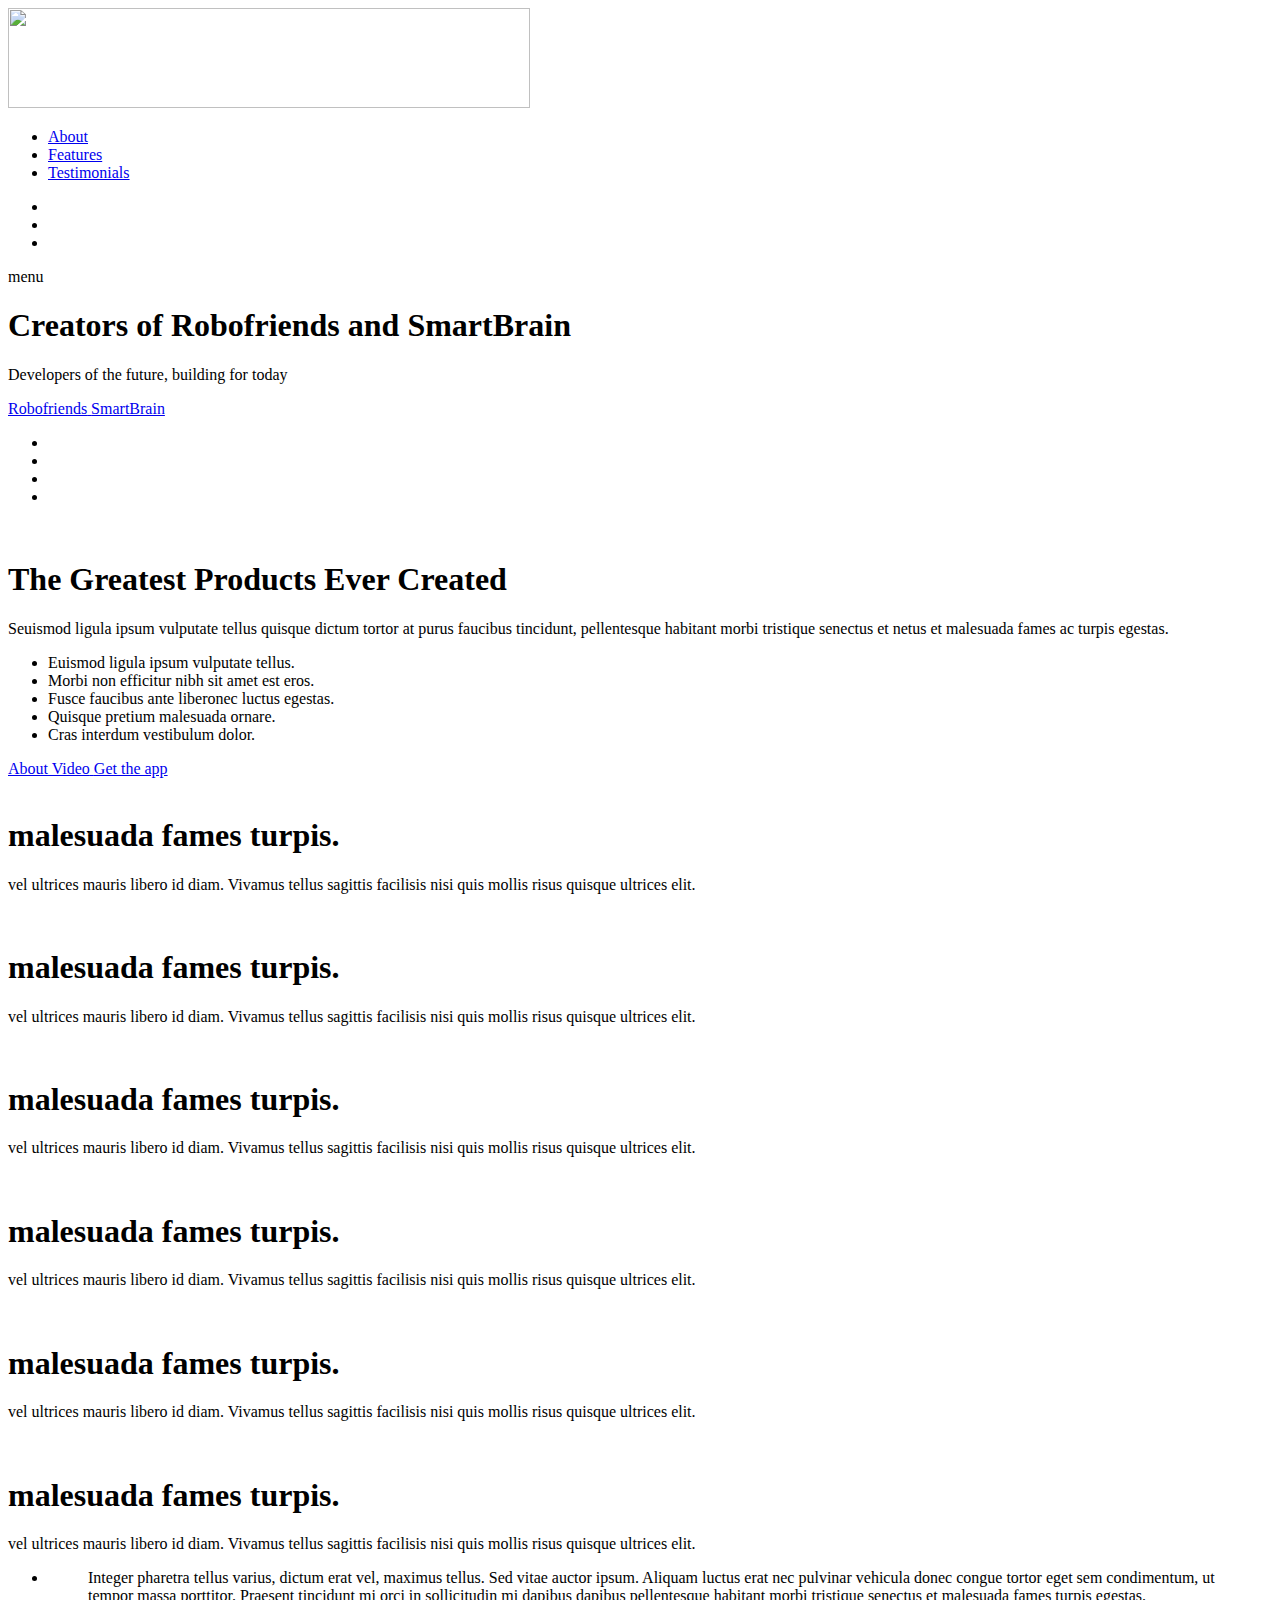
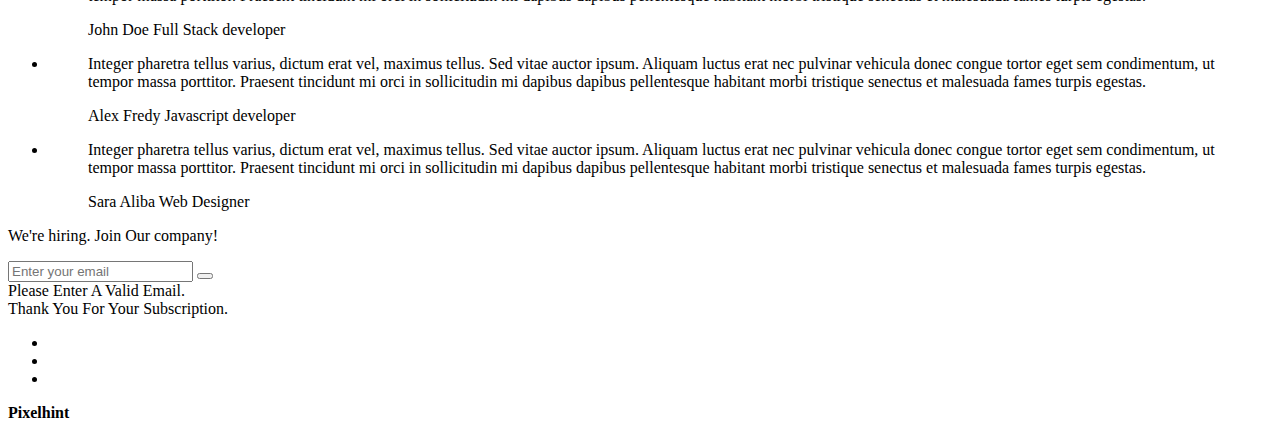
==== index.html @ fe420508 "logo" ====
<!DOCTYPE html>
<html lang="en-us">
  <head>
    <!--  App Title   -->
    <title>Keiko Corp</title>
    <!--  App Description  -->
    <meta charset="utf-8" />
    <meta
      name="viewport"
      content="width=device-width, initial-scale=1.0, minimum-scale=1.0"
    />

    <link rel="stylesheet" type="text/css" href="css/bootstrap.css" />
    <link rel="stylesheet" type="text/css" href="css/owl.transitions.css" />
    <link rel="stylesheet" type="text/css" href="css/owl.carousel.css" />
    <link rel="stylesheet" type="text/css" href="css/animate.css" />
    <link rel="stylesheet" type="text/css" href="css/main.css" />
  </head>
  <body>
    <!--  Header Section -->
    <header>
      <div class="container">
        <div class="logo pull-left animated wow fadeInLeft">
          <img
            class="logo-image"
            src="img/logo.png"
            alt=""
            title=""
            width="522px"
            height="100px"
          />
        </div>

        <nav class="pull-left">
          <ul class="list-unstyled">
            <li class="animated wow fadeInLeft" data-wow-delay="0s">
              <a href="#about">About</a>
            </li>
            <li class="animated wow fadeInLeft" data-wow-delay=".1s">
              <a href="#app_features">Features</a>
            </li>
            <li class="animated wow fadeInLeft" data-wow-delay=".2s">
              <a href="#testimonials">Testimonials</a>
            </li>
          </ul>
        </nav>

        <div class="social pull-right">
          <ul class="list-unstyled">
            <li class="animated wow fadeInRight" data-wow-delay=".2s">
              <a href="#"><img src="img/facebook.png" alt="" title="" /></a>
            </li>
            <li class="animated wow fadeInRight" data-wow-delay=".1s">
              <a href="#"><img src="img/twitter.png" alt="" title="" /></a>
            </li>
            <li class="animated wow fadeInRight" data-wow-delay="0s">
              <a href="#"><img src="img/google.png" alt="" title="" /></a>
            </li>
          </ul>
        </div>

        <span class="burger_icon">menu</span>
      </div>
    </header>
    <!--  End Header Section  -->

    <!--  Hero Section  -->
    <section class="hero" id="hero">
      <div class="container">
        <div class="caption">
          <h1 class="text-uppercase animated wow fadeInLeft">
            Creators of Robofriends and SmartBrain
          </h1>
          <p class="enhance text-lowercase animated wow fadeInLeft">
            Developers of the future, building for today
          </p>

          <a
            href="https://github.com/aneagoie/robofriends"
            class="app_store_btn text-uppercase animated wow fadeInLeft"
          >
            <i class="android_icon"></i>
            <span>Robofriends</span>
          </a>

          <a
            href="https://github.com/aneagoie/smart-brain"
            class="app_store_btn text-uppercase animated wow fadeInLeft"
          >
            <i class="iphone_icon"></i>
            <span>SmartBrain</span>
          </a>
        </div>
      </div>
    </section>
    <!--  End Hero Section  -->

    <!--  Featured On Section  -->
    <section class="featured_on">
      <div class="container">
        <ul class="list-unstyled text-center clearfix">
          <li class="col-xs-6 col-sm-6 col-md-3 animated wow fadeInDown">
            <img src="img/google_logo.png" alt="" title="" />
          </li>
          <li
            class="col-xs-6 col-sm-6 col-md-3 animated wow fadeInDown"
            data-wow-delay=".2s"
          >
            <img src="img/facebook_logo.png" alt="" title="" />
          </li>
          <li
            class="col-xs-6 col-sm-6 col-md-3 animated wow fadeInDown"
            data-wow-delay=".3s"
          >
            <img src="img/yahoo_logo.png" alt="" title="" />
          </li>
          <li
            class="col-xs-6 col-sm-6 col-md-3 animated wow fadeInDown"
            data-wow-delay=".4s"
          >
            <img src="img/paypal_logo.png" alt="" title="" />
          </li>
        </ul>
      </div>
    </section>
    <!--  End Featured On Section  -->

    <!--  About Section  -->
    <section class="about" id="about">
      <div class="container">
        <div class="row">
          <div class="col-md-6 text-center animated wow fadeInLeft">
            <div class="iphone">
              <img src="img/iphone.png" alt="" titl="" />
            </div>
          </div>
          <div class="col-md-6 animated wow fadeInRight">
            <div class="features_list">
              <h1 class="text-uppercase">The Greatest Products Ever Created</h1>
              <p>
                Seuismod ligula ipsum vulputate tellus quisque dictum tortor at
                purus faucibus tincidunt, pellentesque habitant morbi tristique
                senectus et netus et malesuada fames ac turpis egestas.
              </p>
              <ul class="list-unstyled">
                <li class="camera_icon">
                  <span>Euismod ligula ipsum vulputate tellus.</span>
                </li>
                <li class="video_icon">
                  <span>Morbi non efficitur nibh sit amet est eros.</span>
                </li>
                <li class="eye_icon">
                  <span>Fusce faucibus ante liberonec luctus egestas.</span>
                </li>
                <li class="pic_icon">
                  <span>Quisque pretium malesuada ornare.</span>
                </li>
                <li class="loc_icon">
                  <span>Cras interdum vestibulum dolor.</span>
                </li>
              </ul>

              <a
                href="#"
                class="app_store_btn text-uppercase"
                id="play_video"
                data-video="https://www.youtube.com/watch?v=sCX_YMPuJGA?autoplay=1&showinfo=0"
              >
                <i class="play_icon"></i>
                <span>About Video</span>
              </a>
              <a href="#hero" class="app_link">Get the app</a>
            </div>
          </div>
        </div>
      </div>

      <div class="about_video show_video">
        <a href="" class="close_video"></a>
      </div>
    </section>
    <!--  End About Section  -->

    <!--  App Features Section  -->
    <section class="app_features" id="app_features">
      <div class="container">
        <div class="row text-center">
          <div
            class="col-sm-4 col-md-4 details animated wow fadeInDown"
            data-wow-delay="0s"
          >
            <img src="img/f_icon1.png" alt="" title="" />
            <h1 class="text-uppercase">malesuada fames turpis.</h1>
            <p class="text-lowercase">
              vel ultrices mauris libero id diam. Vivamus tellus sagittis
              facilisis nisi quis mollis risus quisque ultrices elit.
            </p>
          </div>
          <div
            class="col-sm-4 col-md-4 details animated wow fadeInDown"
            data-wow-delay=".1s"
          >
            <img src="img/f_icon2.png" alt="" title="" />
            <h1 class="text-uppercase">malesuada fames turpis.</h1>
            <p class="text-lowercase">
              vel ultrices mauris libero id diam. Vivamus tellus sagittis
              facilisis nisi quis mollis risus quisque ultrices elit.
            </p>
          </div>
          <div
            class="col-sm-4 col-md-4 details animated wow fadeInDown"
            data-wow-delay=".2s"
          >
            <img src="img/f_icon3.png" alt="" title="" />
            <h1 class="text-uppercase">malesuada fames turpis.</h1>
            <p class="text-lowercase">
              vel ultrices mauris libero id diam. Vivamus tellus sagittis
              facilisis nisi quis mollis risus quisque ultrices elit.
            </p>
          </div>
        </div>
        <div class="row text-center">
          <div
            class="col-sm-4 col-md-4 details animated wow fadeInDown"
            data-wow-delay="0s"
          >
            <img src="img/f_icon4.png" alt="" title="" />
            <h1 class="text-uppercase">malesuada fames turpis.</h1>
            <p class="text-lowercase">
              vel ultrices mauris libero id diam. Vivamus tellus sagittis
              facilisis nisi quis mollis risus quisque ultrices elit.
            </p>
          </div>
          <div
            class="col-sm-4 col-md-4 details animated wow fadeInDown"
            data-wow-delay=".1s"
          >
            <img src="img/f_icon5.png" alt="" title="" />
            <h1 class="text-uppercase">malesuada fames turpis.</h1>
            <p class="text-lowercase">
              vel ultrices mauris libero id diam. Vivamus tellus sagittis
              facilisis nisi quis mollis risus quisque ultrices elit.
            </p>
          </div>
          <div
            class="col-sm-4 col-md-4 details animated wow fadeInDown"
            data-wow-delay=".2s"
          >
            <img src="img/f_icon6.png" alt="" title="" />
            <h1 class="text-uppercase">malesuada fames turpis.</h1>
            <p class="text-lowercase">
              vel ultrices mauris libero id diam. Vivamus tellus sagittis
              facilisis nisi quis mollis risus quisque ultrices elit.
            </p>
          </div>
        </div>
      </div>
    </section>
    <!--  And App Features Section  -->

    <!--  Testimonials Section  -->
    <section
      class="testimonials animated wow fadeIn"
      id="testimonials"
      data-wow-duration="2s"
    >
      <div class="container">
        <div class="testimonials_list">
          <ul class="list-unstyled text-center slides clearfix" id="tslider">
            <li>
              <blockquote>
                <p>
                  Integer pharetra tellus varius, dictum erat vel, maximus
                  tellus. Sed vitae auctor ipsum. Aliquam luctus erat nec
                  pulvinar vehicula donec congue tortor eget sem condimentum, ut
                  tempor massa porttitor. Praesent tincidunt mi orci in
                  sollicitudin mi dapibus dapibus pellentesque habitant morbi
                  tristique senectus et malesuada fames turpis egestas.
                </p>
                <span class="author text-uppercase">John Doe</span>
                <span class="job">Full Stack developer</span>
              </blockquote>
            </li>

            <li>
              <blockquote>
                <p>
                  Integer pharetra tellus varius, dictum erat vel, maximus
                  tellus. Sed vitae auctor ipsum. Aliquam luctus erat nec
                  pulvinar vehicula donec congue tortor eget sem condimentum, ut
                  tempor massa porttitor. Praesent tincidunt mi orci in
                  sollicitudin mi dapibus dapibus pellentesque habitant morbi
                  tristique senectus et malesuada fames turpis egestas.
                </p>
                <span class="author text-uppercase">Alex Fredy</span>
                <span class="job">Javascript developer</span>
              </blockquote>
            </li>

            <li>
              <blockquote>
                <p>
                  Integer pharetra tellus varius, dictum erat vel, maximus
                  tellus. Sed vitae auctor ipsum. Aliquam luctus erat nec
                  pulvinar vehicula donec congue tortor eget sem condimentum, ut
                  tempor massa porttitor. Praesent tincidunt mi orci in
                  sollicitudin mi dapibus dapibus pellentesque habitant morbi
                  tristique senectus et malesuada fames turpis egestas.
                </p>
                <span class="author text-uppercase">Sara Aliba</span>
                <span class="job">Web Designer</span>
              </blockquote>
            </li>
          </ul>
          <div id="slider_nav">
            <div id="prev_arrow"></div>
            <div id="next_arrow"></div>
          </div>
        </div>
      </div>
    </section>
    <!--  End Testimonials Section  -->

    <!--  Email Subscription Section  -->
    <section class="sub_box">
      <p class="cta_text animated wow fadeInDown">
        We're hiring. Join Our company!
      </p>
      <form
        action="#"
        metohd="post"
        class="animated wow fadeIn"
        data-wow-duration="2s"
        id="submit_form"
      >
        <input type="email" id="mc-email" placeholder="Enter your email" />
        <button type="submit" id="mc_submit">
          <i class="icon"></i>
        </button>
      </form>
      <div class="message" id="error_msg">Please Enter A Valid Email.</div>
      <div class="message" id="success_msg">
        Thank You For Your Subscription.
      </div>
    </section>
    <!--  End Email Subscription Section  -->

    <!--  Footer Section  -->
    <footer>
      <ul class="list-unstyled list-inline app_platform">
        <li class="animated wow fadeInDown" data-wow-delay="0s">
          <a href=""><img src="img/android_icon.png" alt="" title="" /></a>
        </li>
        <li class="animated wow fadeInDown" data-wow-delay=".1s">
          <a href=""><img src="img/ios_icon.png" alt="" title="" /></a>
        </li>
        <li class="animated wow fadeInDown" data-wow-delay=".2s">
          <a href=""><img src="img/windows_icon.png" alt="" title="" /></a>
        </li>
      </ul>
      <p class="copyright animated wow fadeIn" data-wow-duration="2s">
        <strong>Pixelhint</strong>
      </p>
    </footer>

    <!--  End Footer Section  -->

    <script type="text/javascript" src="js/jquery.js"></script>
    <script type="text/javascript" src="js/ajaxchimp.js"></script>

    <script type="text/javascript" src="js/owl.carousel.min.js"></script>
    <script type="text/javascript" src="js/wow.js"></script>
    <script type="text/javascript" src="js/parallax.js"></script>
    <script type="text/javascript" src="js/nicescroll.js"></script>
    <script type="text/javascript" src="js/main.js"></script>
    <script type="text/javascript" src="js/scrollTo.js"></script>

    <!-- Above the fold -->

    <!-- <script>
      const loadStylesheet = (src) => {
        if (document.createStyleSheet) {
          document.createStyleSheet(src);
        } else {
          const styleSheet = document.createElement("link");
          styleSheet.href = src;
          styleSheet.rel = "stylesheet";
          styleSheet.type = "text/css";
          document.getElementsByTagName("head")[0].appendChild(styleSheet);
        }
      };

      window.onload = function () {
        console.log("Window Loaded");

        loadStylesheet("css/bootstrap.css");
        loadStylesheet("css/owl.transitions.css");
        loadStylesheet("css/owl.carousel.css");
        loadStylesheet("css/animate.css");
        loadStylesheet("css/main.css");
      };
    </script> -->
  </body>
</html>
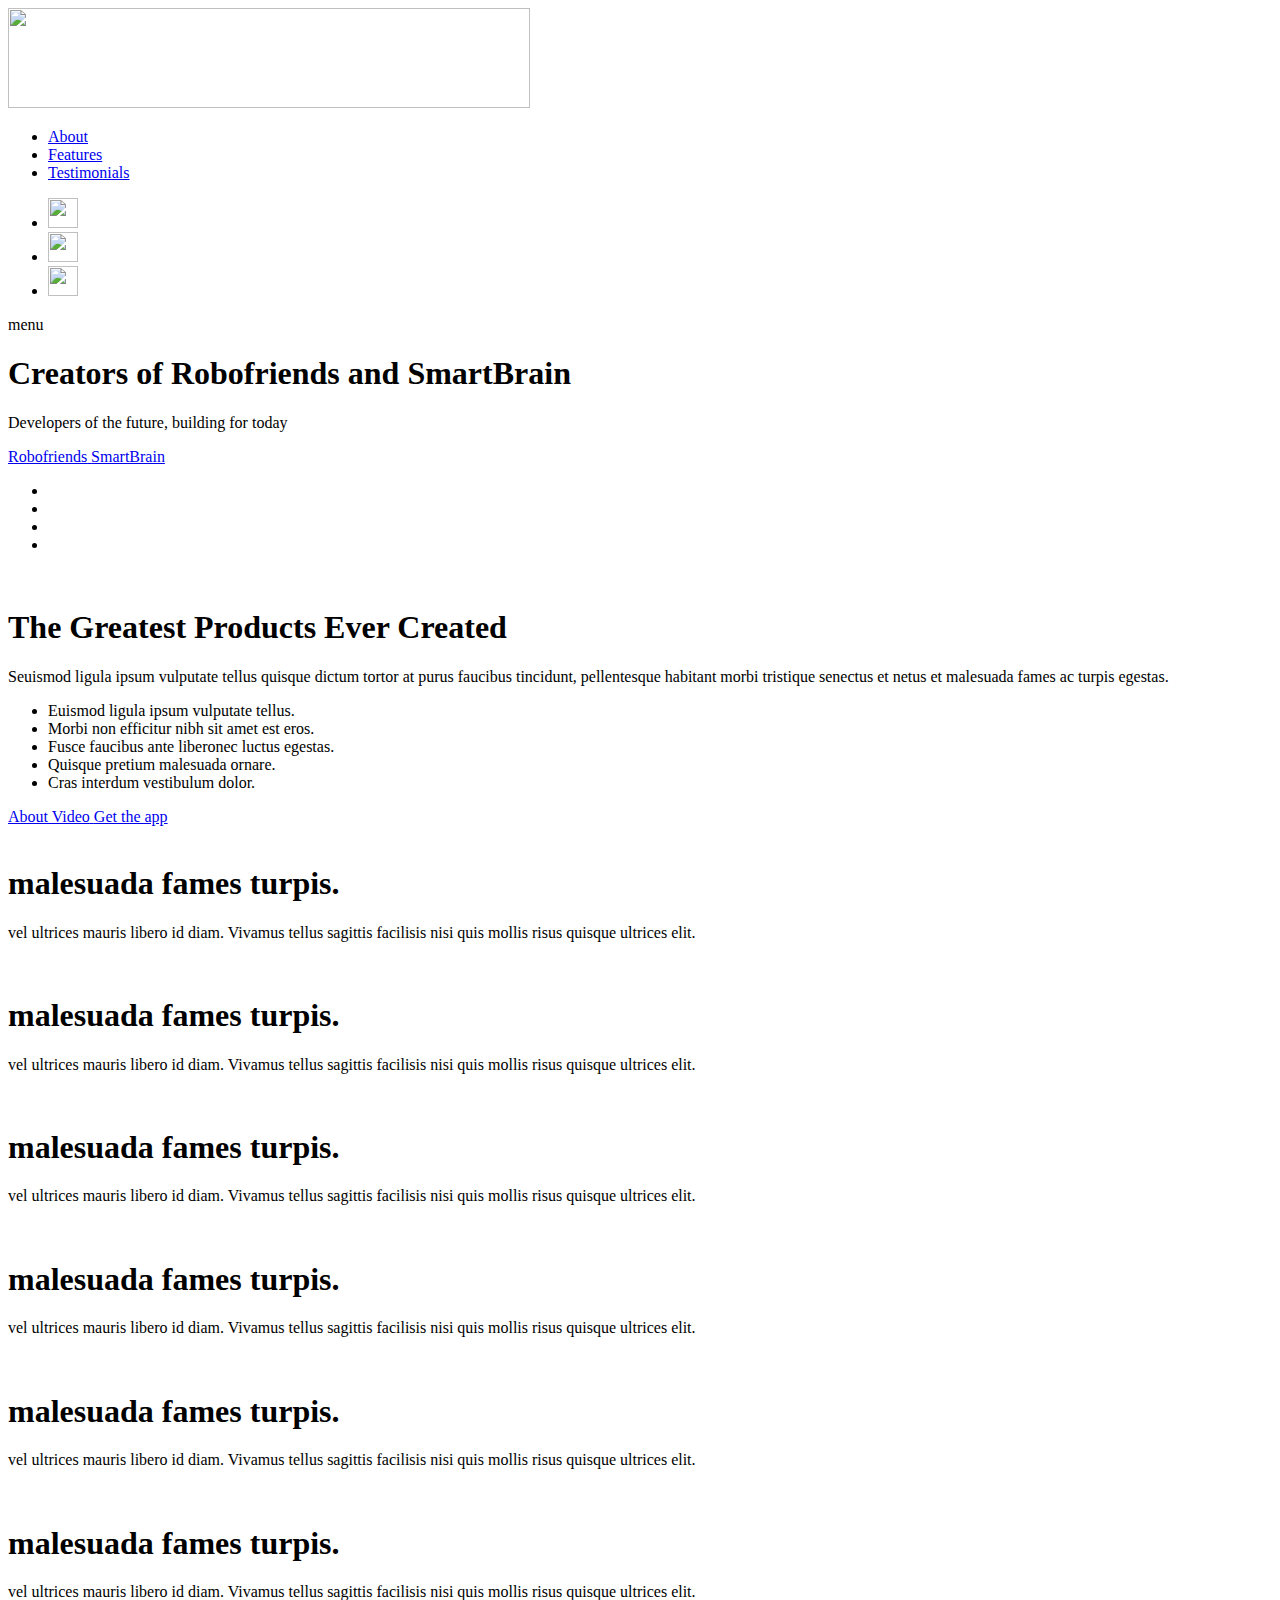
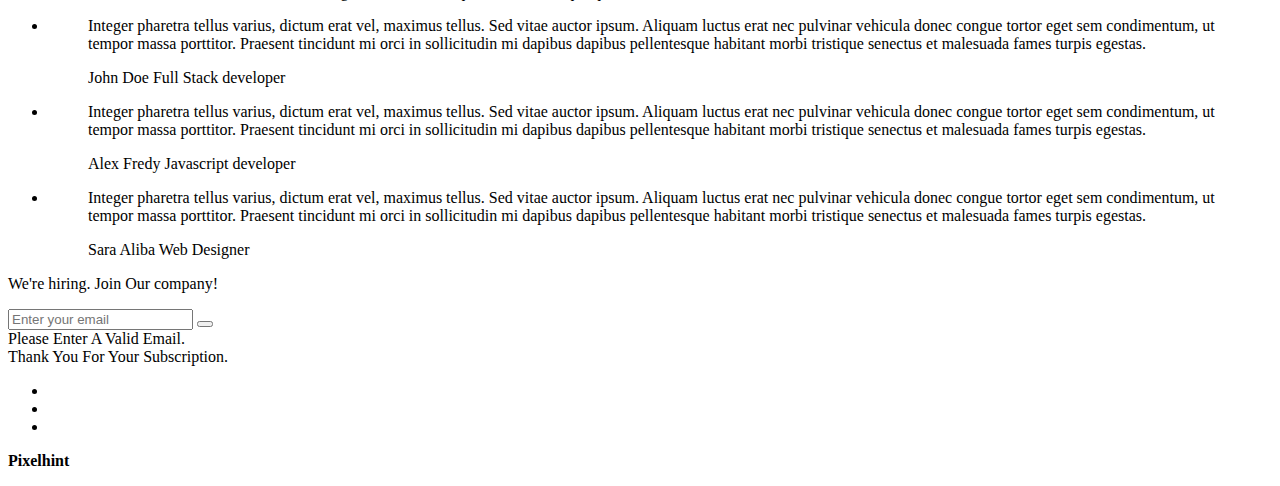
==== commit 47f5b7c6: "logos" ====
--- a/index.html
+++ b/index.html
@@ -48,13 +48,34 @@
         <div class="social pull-right">
           <ul class="list-unstyled">
             <li class="animated wow fadeInRight" data-wow-delay=".2s">
-              <a href="#"><img src="img/facebook.png" alt="" title="" /></a>
+              <a href="#"
+                ><img
+                  src="img/facebook.png"
+                  alt=""
+                  title=""
+                  width="30px"
+                  height="30px"
+              /></a>
             </li>
             <li class="animated wow fadeInRight" data-wow-delay=".1s">
-              <a href="#"><img src="img/twitter.png" alt="" title="" /></a>
+              <a href="#"
+                ><img
+                  src="img/twitter.png"
+                  alt=""
+                  title=""
+                  width="30px"
+                  height="30px"
+              /></a>
             </li>
             <li class="animated wow fadeInRight" data-wow-delay="0s">
-              <a href="#"><img src="img/google.png" alt="" title="" /></a>
+              <a href="#"
+                ><img
+                  src="img/google.png"
+                  alt=""
+                  title=""
+                  width="30px"
+                  height="30px"
+              /></a>
             </li>
           </ul>
         </div>
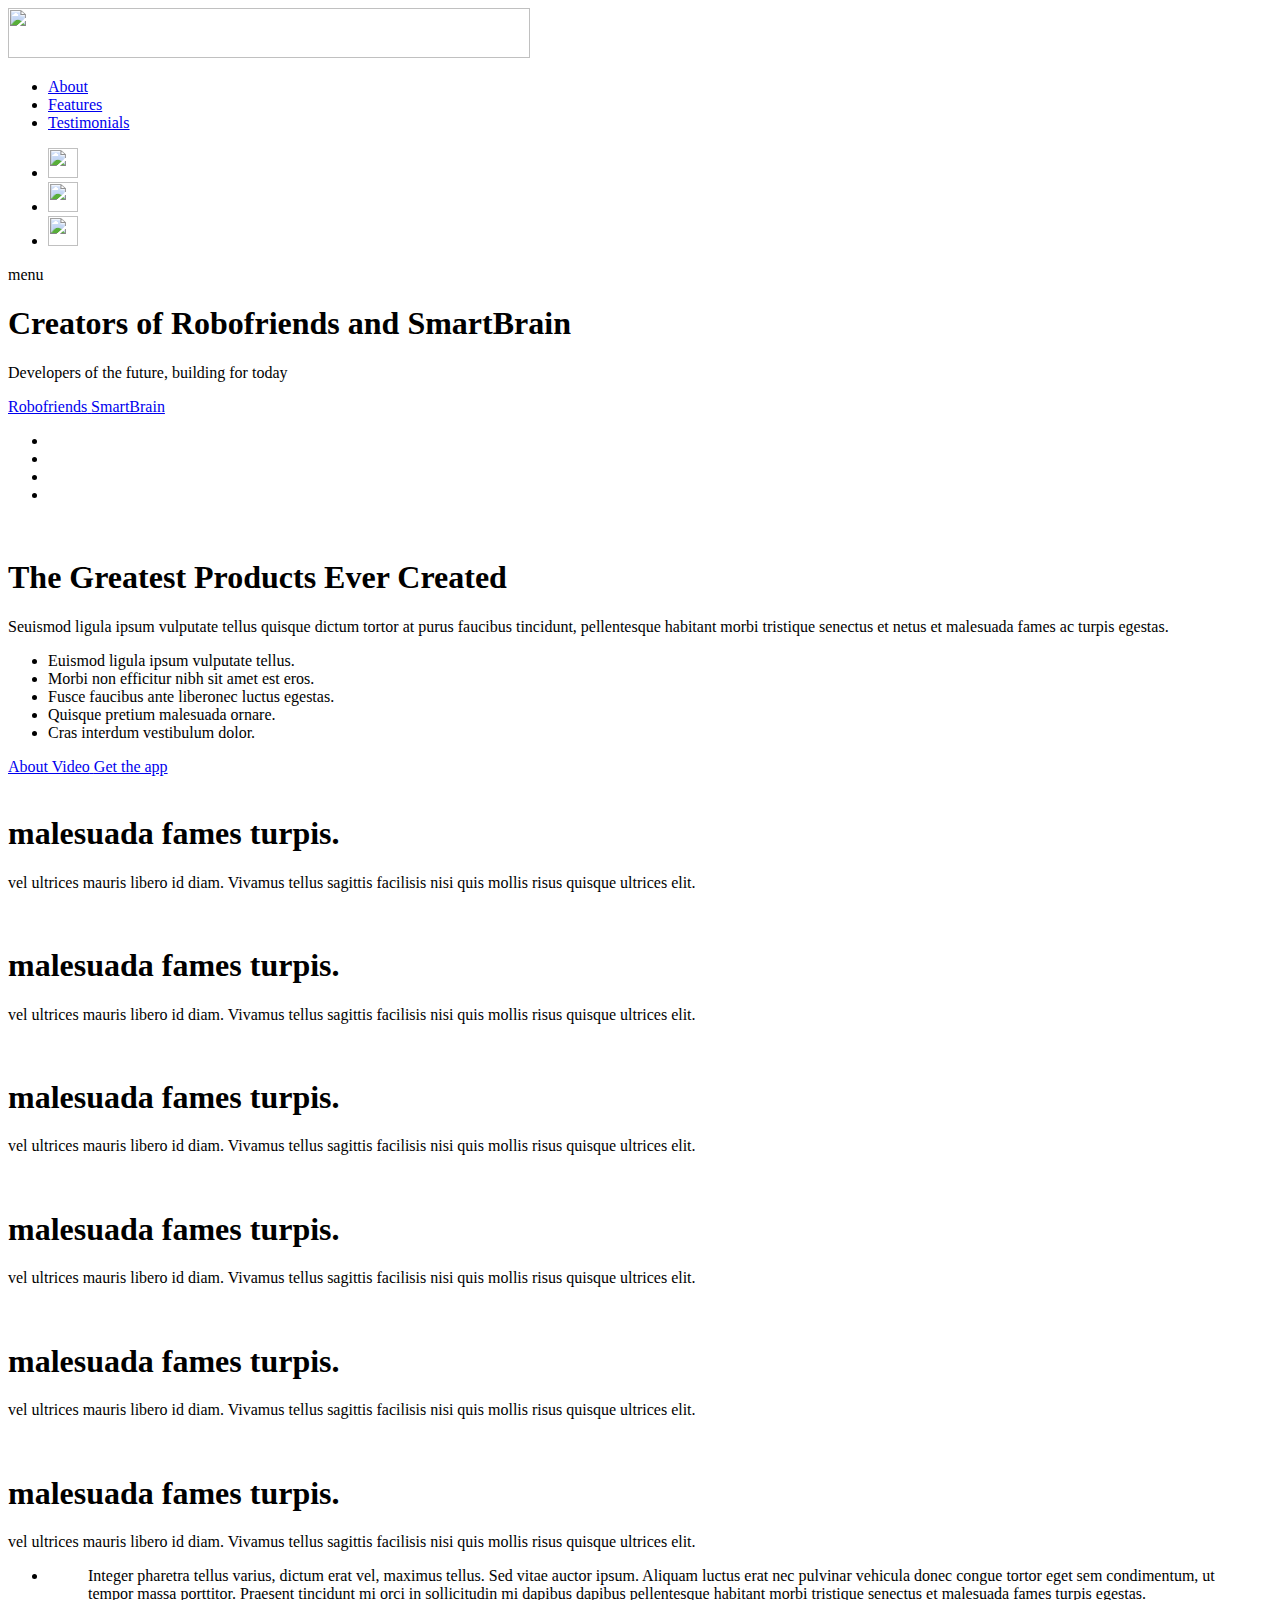
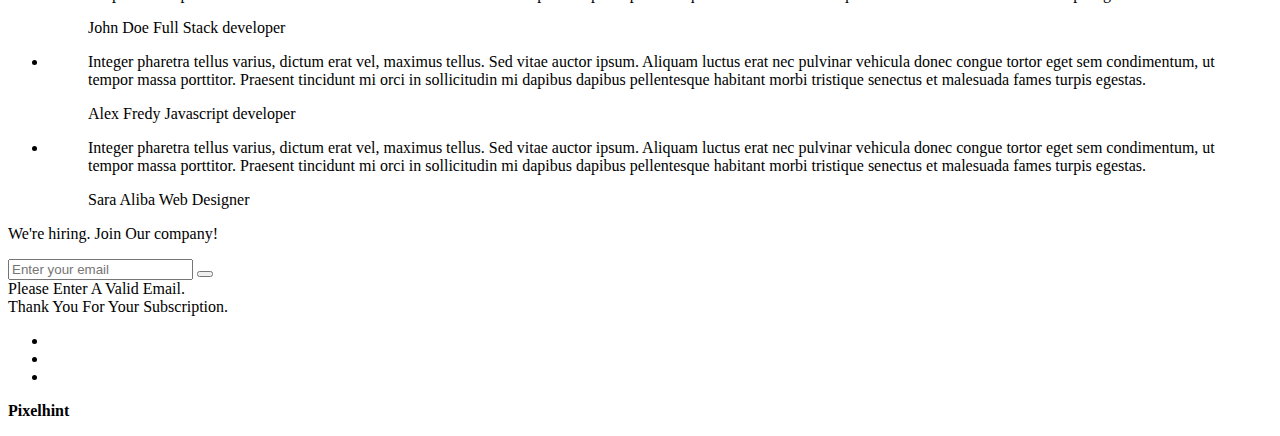
==== commit 53c64436: "50px" ====
--- a/index.html
+++ b/index.html
@@ -27,7 +27,7 @@
             alt=""
             title=""
             width="522px"
-            height="100px"
+            height="50px"
           />
         </div>
 
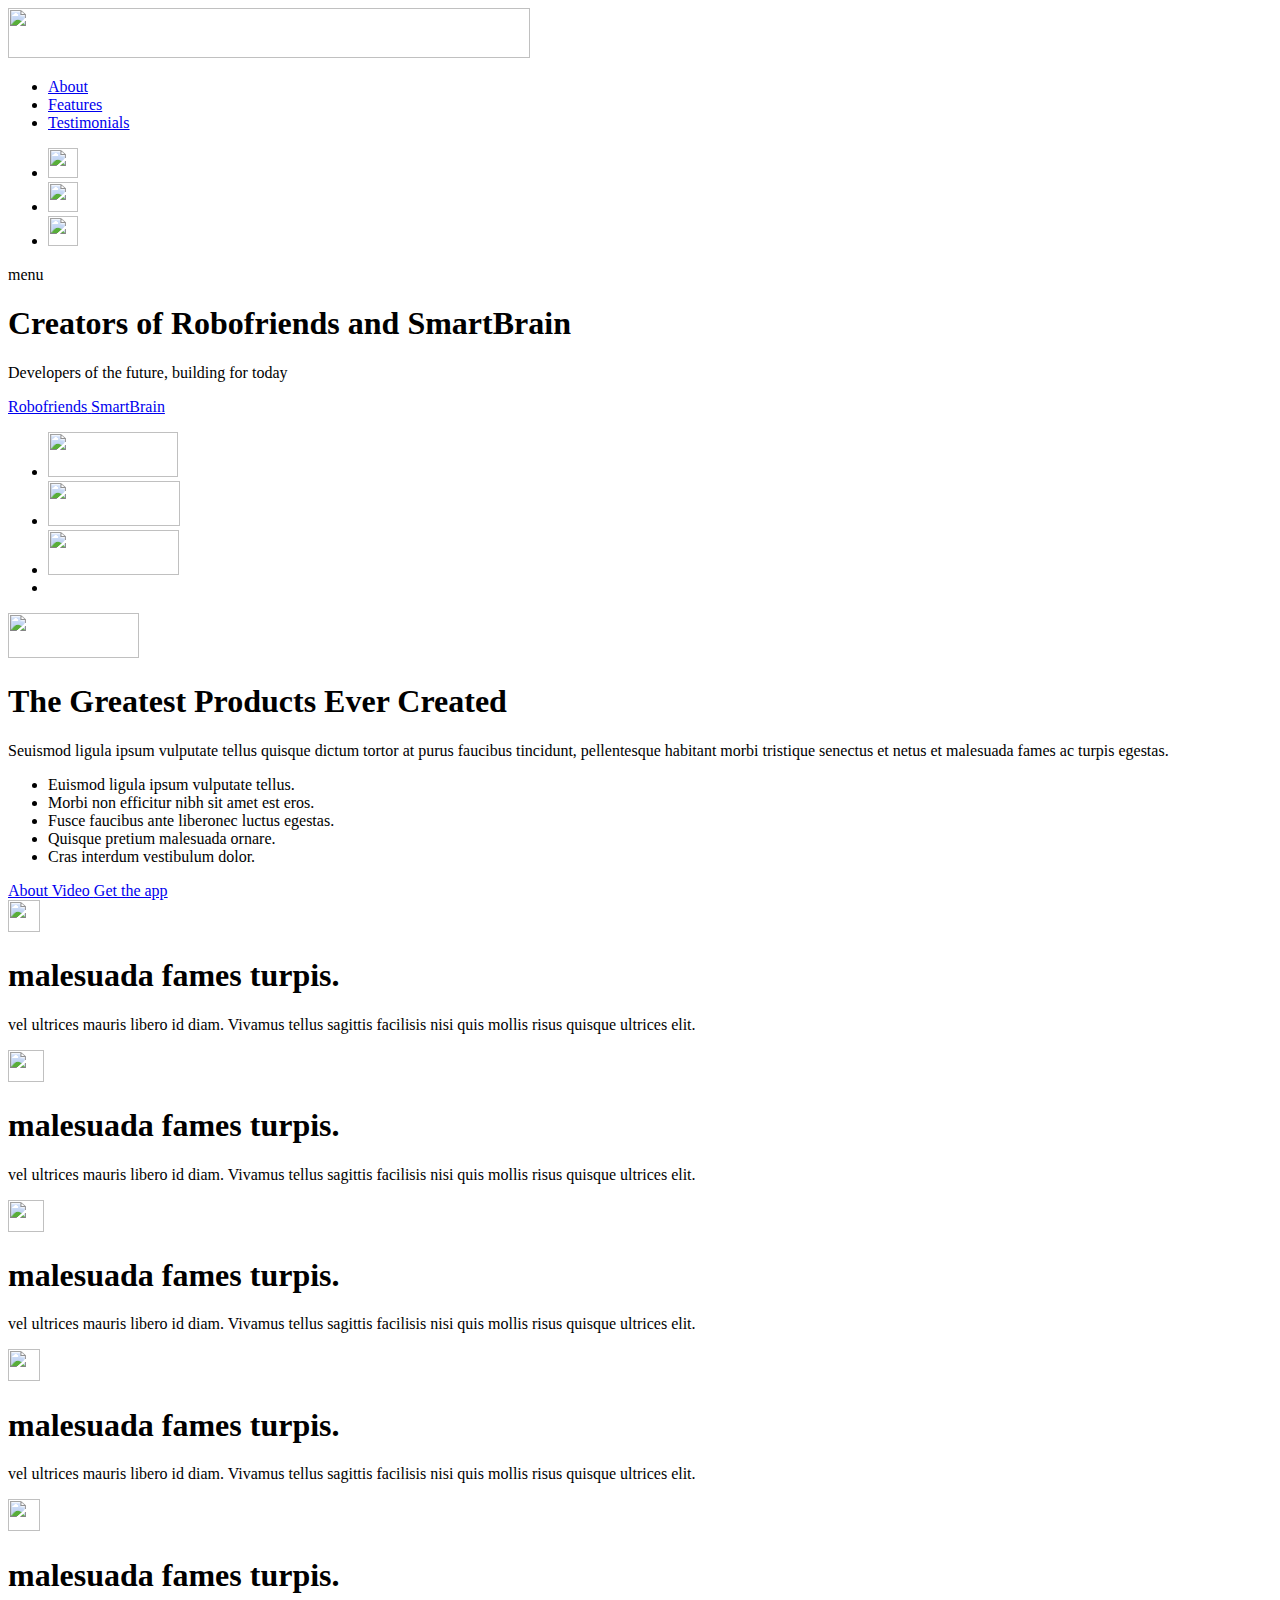
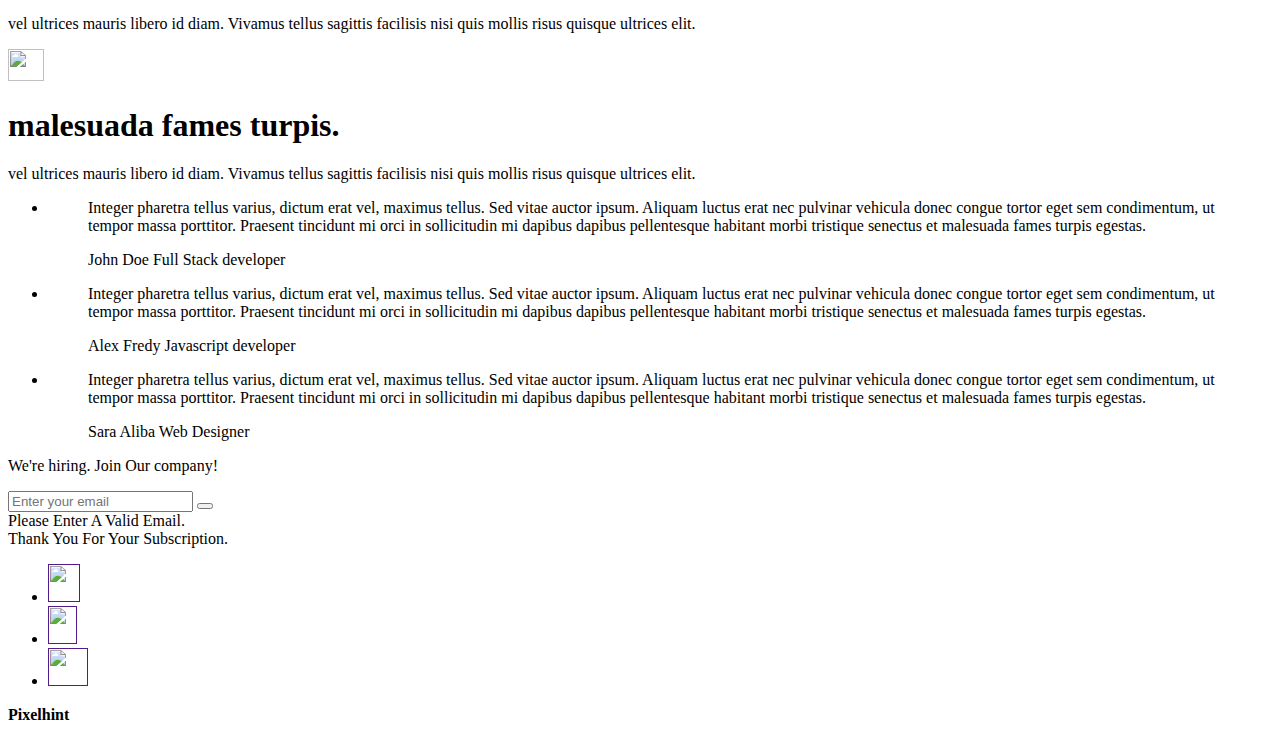
==== commit 7a4c6ade: "all logo dimensions added" ====
--- a/index.html
+++ b/index.html
@@ -121,19 +121,37 @@
       <div class="container">
         <ul class="list-unstyled text-center clearfix">
           <li class="col-xs-6 col-sm-6 col-md-3 animated wow fadeInDown">
-            <img src="img/google_logo.png" alt="" title="" />
+            <img
+              src="img/google_logo.png"
+              alt=""
+              title=""
+              width="130px"
+              height="45px"
+            />
           </li>
           <li
             class="col-xs-6 col-sm-6 col-md-3 animated wow fadeInDown"
             data-wow-delay=".2s"
           >
-            <img src="img/facebook_logo.png" alt="" title="" />
+            <img
+              src="img/facebook_logo.png"
+              alt=""
+              title=""
+              width="132px"
+              height="45px"
+            />
           </li>
           <li
             class="col-xs-6 col-sm-6 col-md-3 animated wow fadeInDown"
             data-wow-delay=".3s"
           >
-            <img src="img/yahoo_logo.png" alt="" title="" />
+            <img
+              src="img/yahoo_logo.png"
+              alt=""
+              title=""
+              width="131px"
+              height="45px"
+            />
           </li>
           <li
             class="col-xs-6 col-sm-6 col-md-3 animated wow fadeInDown"
@@ -152,7 +170,13 @@
         <div class="row">
           <div class="col-md-6 text-center animated wow fadeInLeft">
             <div class="iphone">
-              <img src="img/iphone.png" alt="" titl="" />
+              <img
+                src="img/iphone.png"
+                alt=""
+                titl=""
+                width="131px"
+                height="45px"
+              />
             </div>
           </div>
           <div class="col-md-6 animated wow fadeInRight">
@@ -210,7 +234,13 @@
             class="col-sm-4 col-md-4 details animated wow fadeInDown"
             data-wow-delay="0s"
           >
-            <img src="img/f_icon1.png" alt="" title="" />
+            <img
+              src="img/f_icon1.png"
+              alt=""
+              title=""
+              width="32px"
+              height="32px"
+            />
             <h1 class="text-uppercase">malesuada fames turpis.</h1>
             <p class="text-lowercase">
               vel ultrices mauris libero id diam. Vivamus tellus sagittis
@@ -221,7 +251,13 @@
             class="col-sm-4 col-md-4 details animated wow fadeInDown"
             data-wow-delay=".1s"
           >
-            <img src="img/f_icon2.png" alt="" title="" />
+            <img
+              src="img/f_icon2.png"
+              alt=""
+              title=""
+              width="36px"
+              height="32px"
+            />
             <h1 class="text-uppercase">malesuada fames turpis.</h1>
             <p class="text-lowercase">
               vel ultrices mauris libero id diam. Vivamus tellus sagittis
@@ -232,7 +268,13 @@
             class="col-sm-4 col-md-4 details animated wow fadeInDown"
             data-wow-delay=".2s"
           >
-            <img src="img/f_icon3.png" alt="" title="" />
+            <img
+              src="img/f_icon3.png"
+              alt=""
+              title=""
+              width="36px"
+              height="32px"
+            />
             <h1 class="text-uppercase">malesuada fames turpis.</h1>
             <p class="text-lowercase">
               vel ultrices mauris libero id diam. Vivamus tellus sagittis
@@ -245,7 +287,13 @@
             class="col-sm-4 col-md-4 details animated wow fadeInDown"
             data-wow-delay="0s"
           >
-            <img src="img/f_icon4.png" alt="" title="" />
+            <img
+              src="img/f_icon4.png"
+              alt=""
+              title=""
+              width="32px"
+              height="32px"
+            />
             <h1 class="text-uppercase">malesuada fames turpis.</h1>
             <p class="text-lowercase">
               vel ultrices mauris libero id diam. Vivamus tellus sagittis
@@ -256,7 +304,13 @@
             class="col-sm-4 col-md-4 details animated wow fadeInDown"
             data-wow-delay=".1s"
           >
-            <img src="img/f_icon5.png" alt="" title="" />
+            <img
+              src="img/f_icon5.png"
+              alt=""
+              title=""
+              width="32px"
+              height="32px"
+            />
             <h1 class="text-uppercase">malesuada fames turpis.</h1>
             <p class="text-lowercase">
               vel ultrices mauris libero id diam. Vivamus tellus sagittis
@@ -267,7 +321,13 @@
             class="col-sm-4 col-md-4 details animated wow fadeInDown"
             data-wow-delay=".2s"
           >
-            <img src="img/f_icon6.png" alt="" title="" />
+            <img
+              src="img/f_icon6.png"
+              alt=""
+              title=""
+              width="36px"
+              height="32px"
+            />
             <h1 class="text-uppercase">malesuada fames turpis.</h1>
             <p class="text-lowercase">
               vel ultrices mauris libero id diam. Vivamus tellus sagittis
@@ -370,13 +430,34 @@
     <footer>
       <ul class="list-unstyled list-inline app_platform">
         <li class="animated wow fadeInDown" data-wow-delay="0s">
-          <a href=""><img src="img/android_icon.png" alt="" title="" /></a>
+          <a href=""
+            ><img
+              src="img/android_icon.png"
+              alt=""
+              title=""
+              width="32px"
+              height="38px"
+          /></a>
         </li>
         <li class="animated wow fadeInDown" data-wow-delay=".1s">
-          <a href=""><img src="img/ios_icon.png" alt="" title="" /></a>
+          <a href=""
+            ><img
+              src="img/ios_icon.png"
+              alt=""
+              title=""
+              width="29px"
+              height="38px"
+          /></a>
         </li>
         <li class="animated wow fadeInDown" data-wow-delay=".2s">
-          <a href=""><img src="img/windows_icon.png" alt="" title="" /></a>
+          <a href=""
+            ><img
+              src="img/windows_icon.png"
+              alt=""
+              title=""
+              width="40px"
+              height="38px"
+          /></a>
         </li>
       </ul>
       <p class="copyright animated wow fadeIn" data-wow-duration="2s">
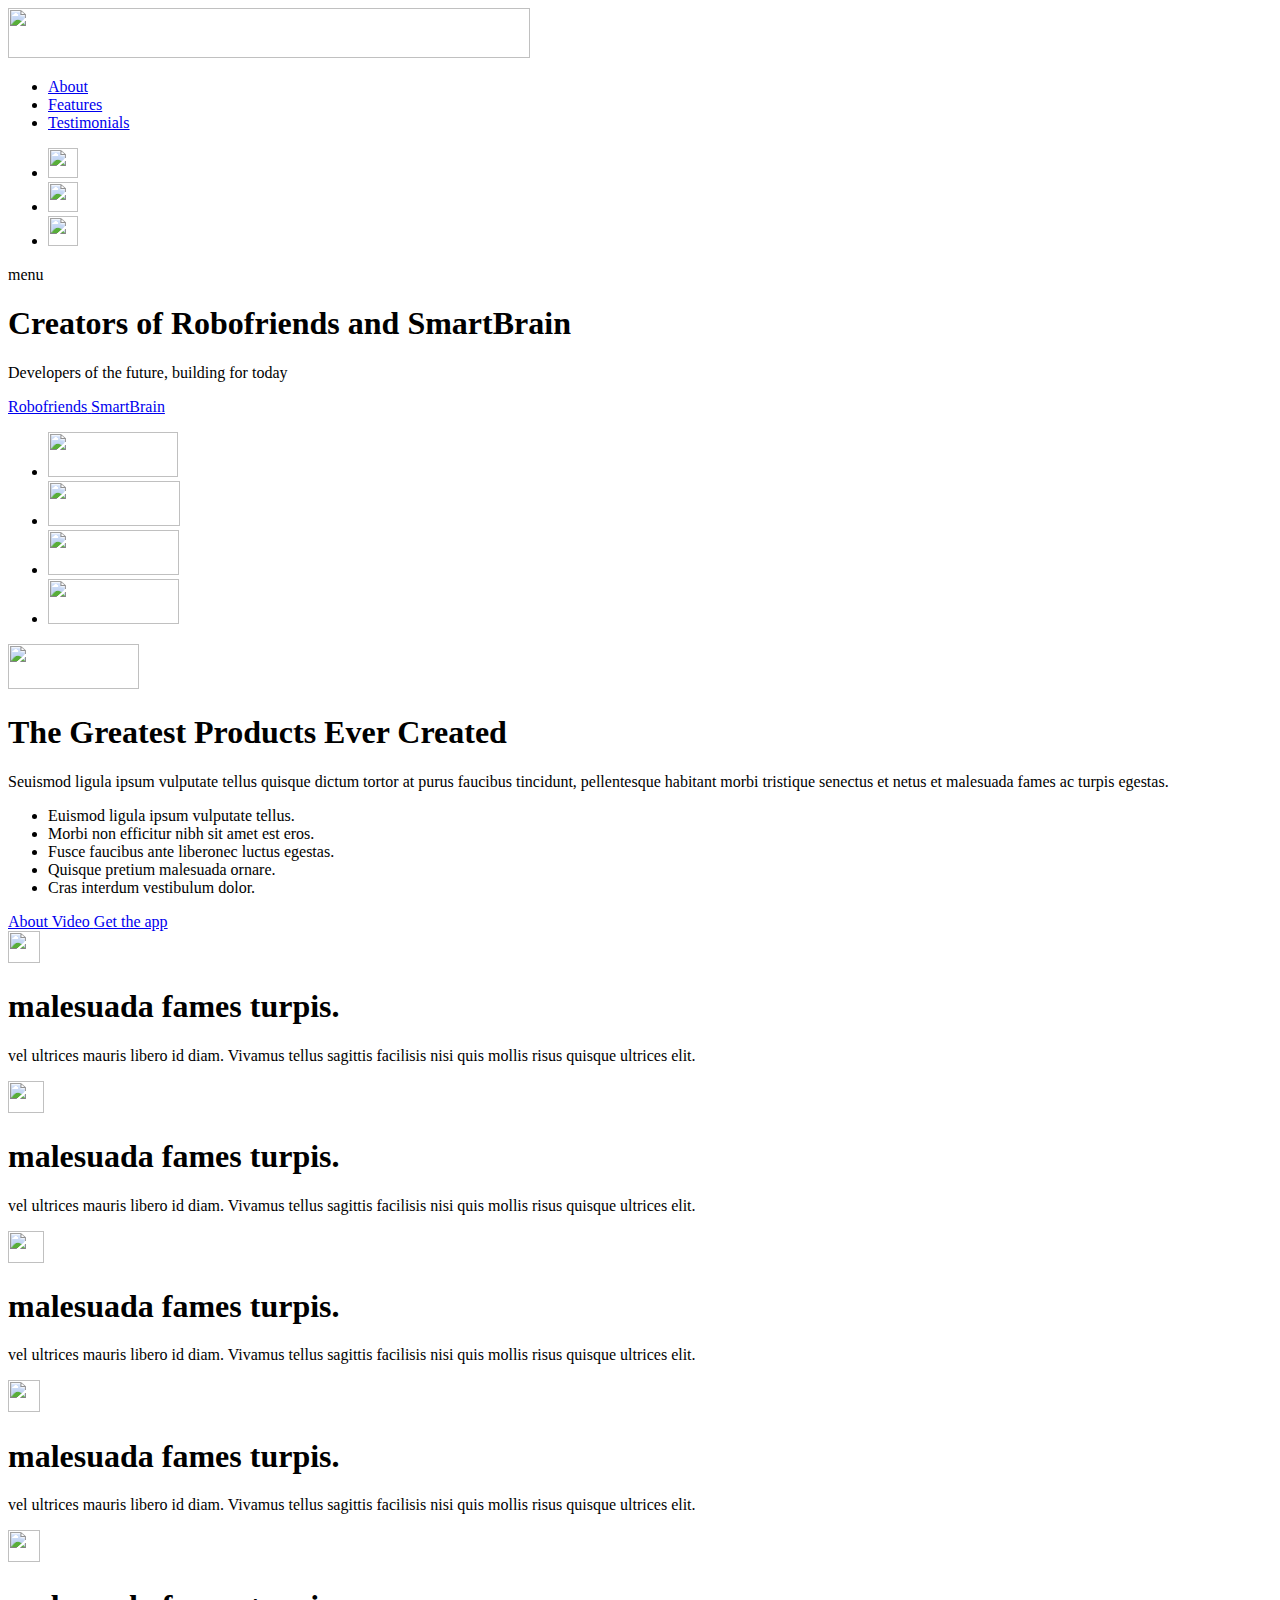
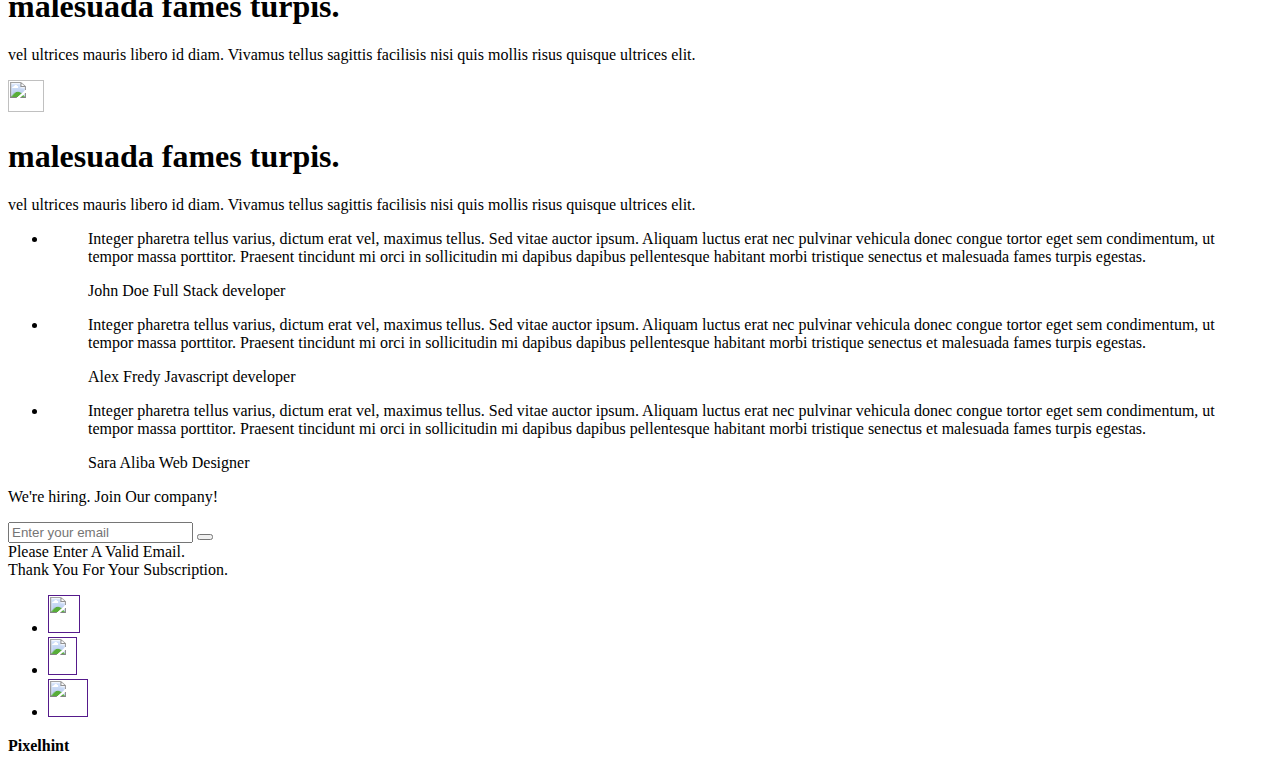
==== commit a3445d94: "paypal" ====
--- a/index.html
+++ b/index.html
@@ -157,7 +157,13 @@
             class="col-xs-6 col-sm-6 col-md-3 animated wow fadeInDown"
             data-wow-delay=".4s"
           >
-            <img src="img/paypal_logo.png" alt="" title="" />
+            <img
+              src="img/paypal_logo.png"
+              alt=""
+              title=""
+              width="131px"
+              height="45px"
+            />
           </li>
         </ul>
       </div>
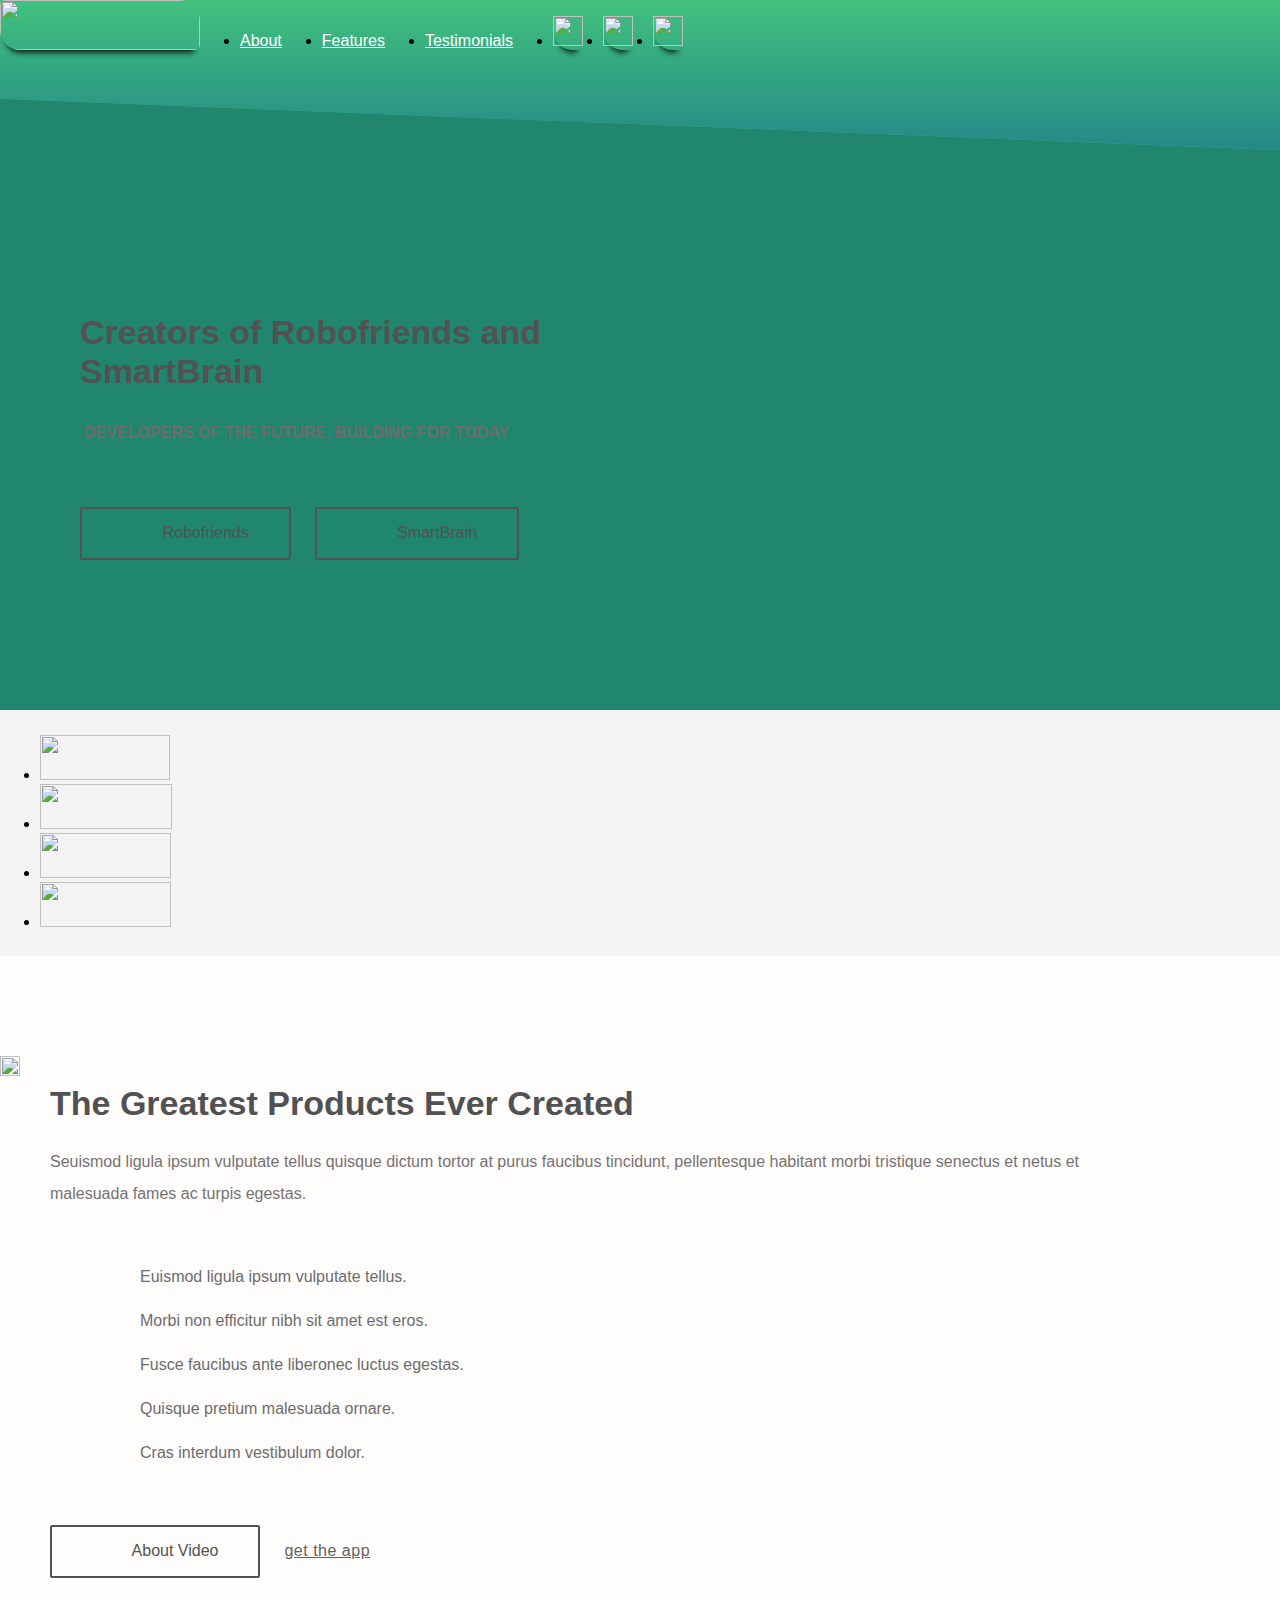
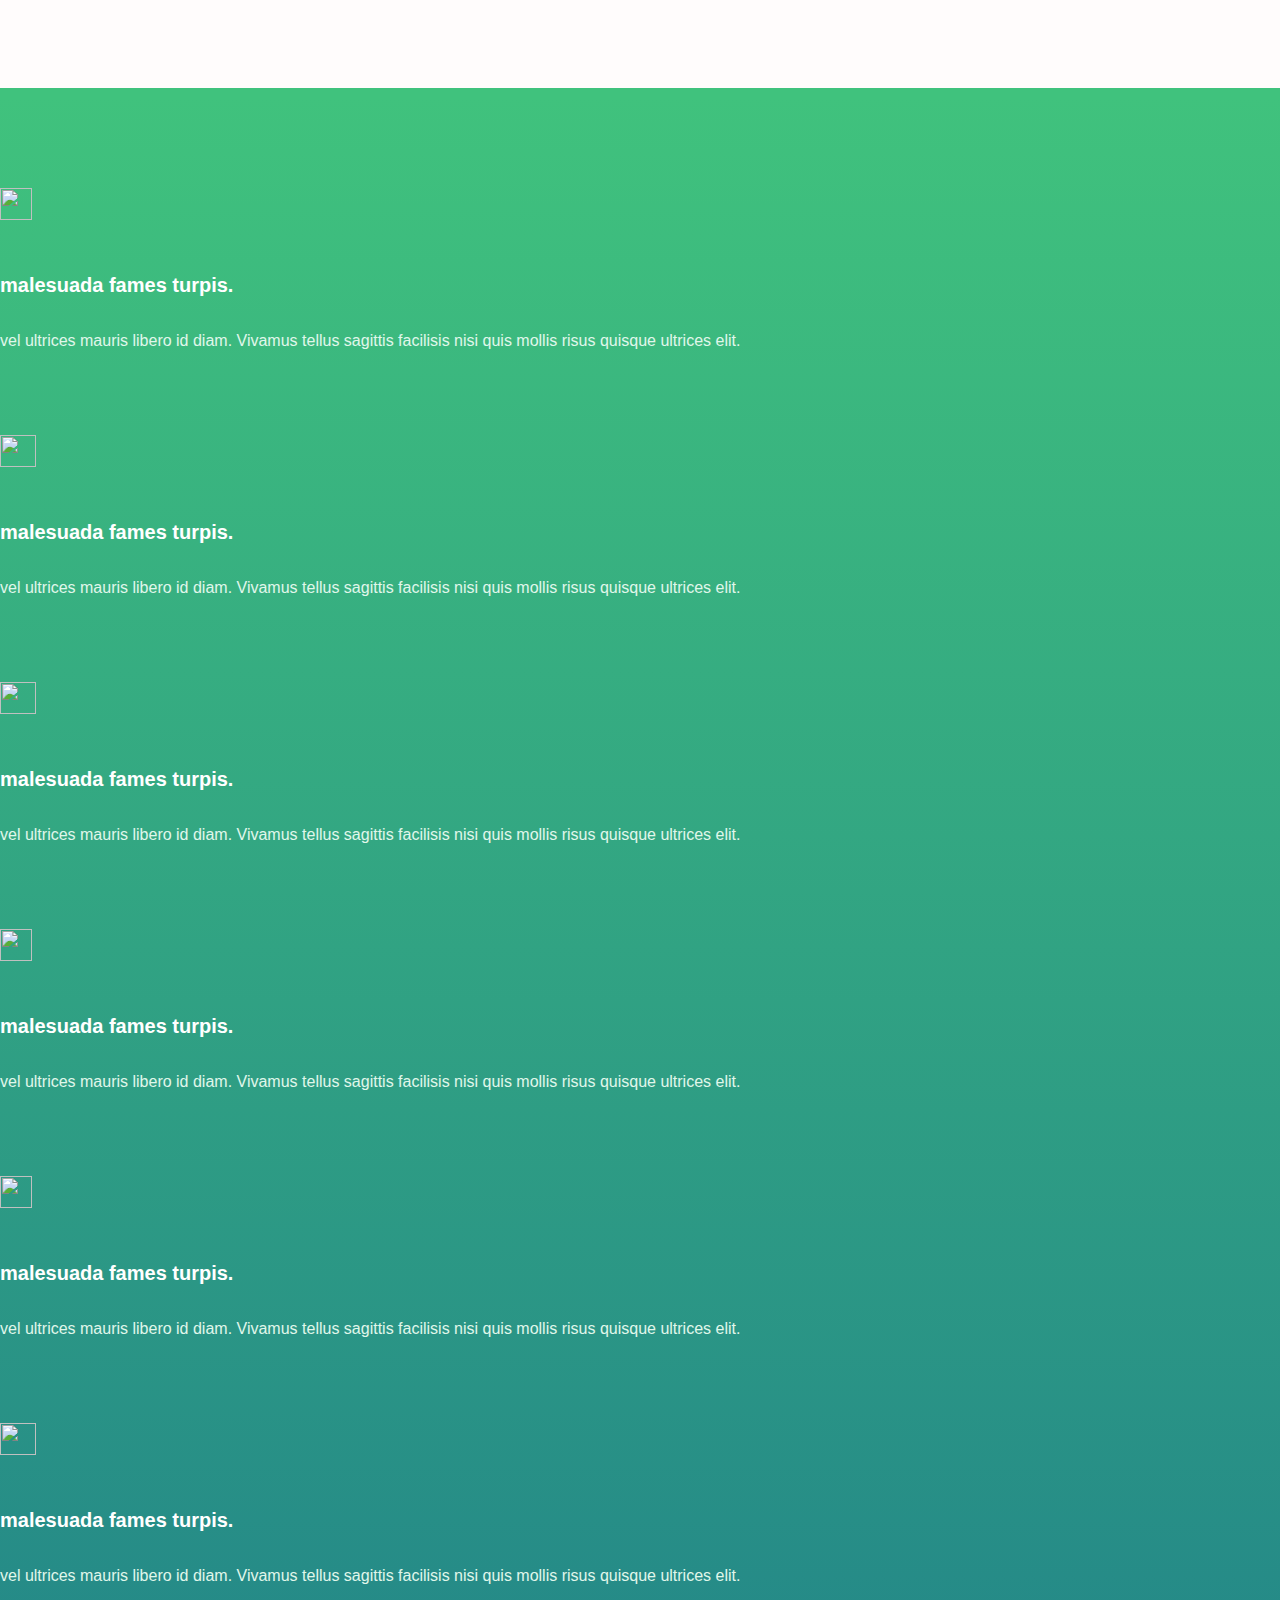
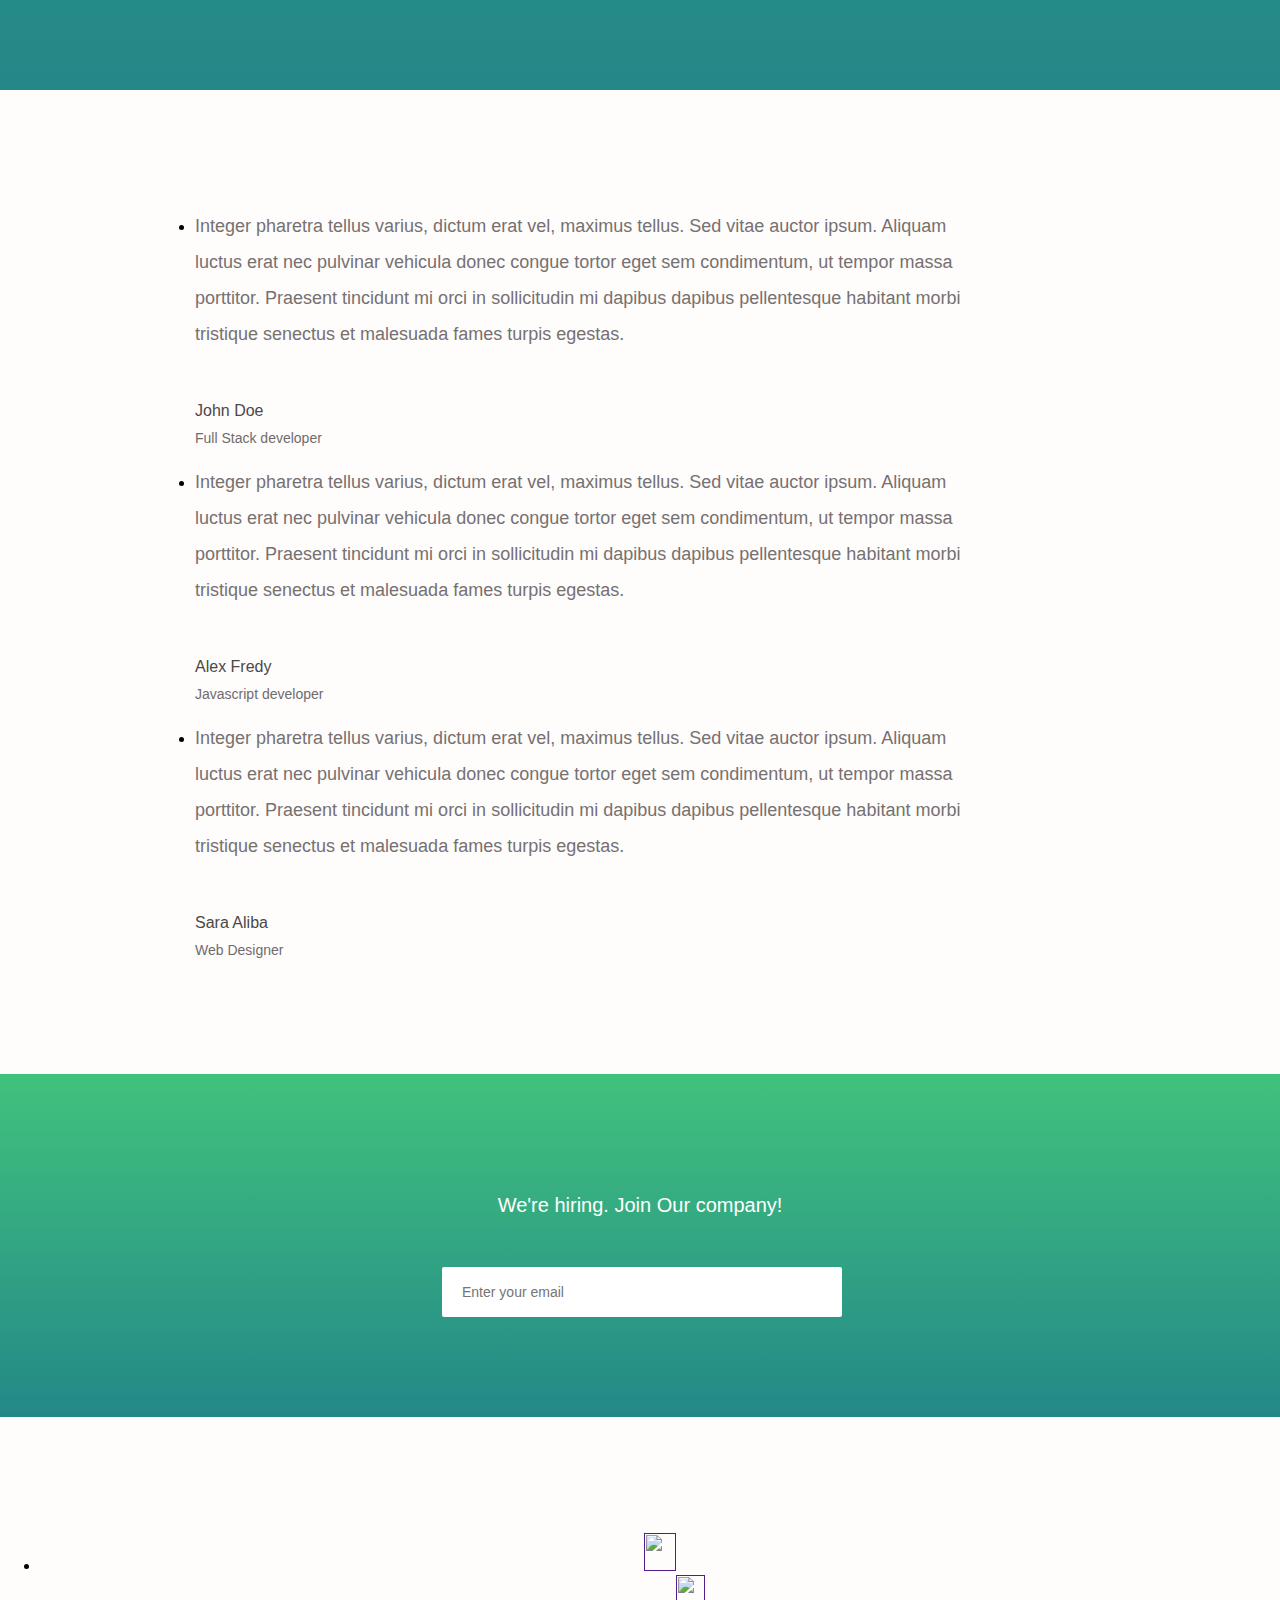
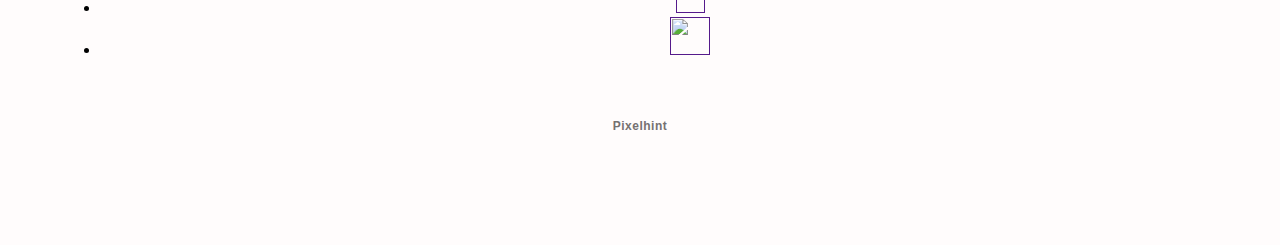
==== commit 47b4ed61: "minify" ====
--- a/index.html
+++ b/index.html
@@ -481,7 +481,8 @@
     <script type="text/javascript" src="js/parallax.js"></script>
     <script type="text/javascript" src="js/nicescroll.js"></script>
     <script type="text/javascript" src="js/main.js"></script>
-    <script type="text/javascript" src="js/scrollTo.js"></script>
+    <!-- Not Needed -->
+    <!-- <script type="text/javascript" src="js/scrollTo.js"></script> -->
 
     <!-- Above the fold -->
 
--- a/css/main.css
+++ b/css/main.css
@@ -0,0 +1 @@
+@font-face{font-family:"open_regular";src:url(../fonts/opensans-regular.eot);src:url("../fonts/opensans-regular.eot?#iefix") format("embedded-opentype"),url(../fonts/opensans-regular.woff) format("woff"),url(../fonts/opensans-regular.ttf) format("truetype"),url("../fonts/opensans-regular.svg#LatoRegular") format("svg");font-weight:400;font-style:normal;font-display:swap}@font-face{font-family:"open_bold";src:url(../fonts/opensans-bold.eot);src:url("../fonts/opensans-bold.eot?#iefix") format("embedded-opentype"),url(../fonts/opensans-bold.woff) format("woff"),url(../fonts/opensans-bold.ttf) format("truetype"),url("../fonts/opensans-bold.svg#LatoRegular") format("svg");font-weight:400;font-style:normal}@font-face{font-family:"open_semibold";src:url(../fonts/opensans-semibold.eot);src:url("../fonts/opensans-semibold.eot?#iefix") format("embedded-opentype"),url(../fonts/opensans-semibold.woff) format("woff"),url(../fonts/opensans-semibold.ttf) format("truetype"),url("../fonts/opensans-semibold.svg#open_sanssemibold") format("svg");font-weight:400;font-style:normal}section,footer{background:#fffcfc}body{background:#20866e;padding:0;margin:0}a:focus{color:#fff!important;text-decoration:none!important}.container{max-width:1130px}header{position:relative;display:block;width:100%;height:130px;z-index:99;background-color:#41c17d;background-image:-moz-linear-gradient(bottom,#248888 0%,#248888 .27%,#40c27d 99.46%,#40c27d 100%);background-image:-o-linear-gradient(bottom,#248888 0%,#248888 .27%,#40c27d 99.46%,#40c27d 100%);background-image:-webkit-linear-gradient(bottom,#248888 0%,#248888 .27%,#40c27d 99.46%,#40c27d 100%);background-image:linear-gradient(bottom,#248888 0%,#248888 .27%,#40c27d 99.46%,#40c27d 100%)}header{position:relative;height:150px;background-image:linear-gradient(#23a94c00,#248888);clip-path:polygon(0 0,100% 0,100% 100%,0 calc(100% - 4vw))}header .logo{display:table-cell;margin:45px 100px 0 0}header .logo img{width:200px;border-radius:5px 20px 5px;box-shadow:0 8px 6px -6px #000}header .burger_icon{display:none;float:right;background:#fff;padding:5px 10px;text-transform:uppercase;color:#43b779;font-family:"open_regular",Helvetica,Arial,sans-serif;font-size:14px;-moz-border-radius:2px;-webkit-border-radius:2px;border-radius:2px;margin:45px 10px 0 0}header .burger_icon:hover{cursor:pointer}header .burger_icon.active{background:#359663;color:#fff}header nav{margin-top:50px;display:table-cell}header nav li{float:left;margin-left:40px}header nav li:first-child{margin:0}header nav li a{color:#fff;font-family:"open_regular",Helvetica,Arial,sans-serif;font-size:16px;transition:all 0.2s linear;-o-transition:all 0.2s linear;-moz-transition:all 0.2s linear;-webkit-transition:all 0.2s linear}header nav li a:hover,header nav li a:focus{text-decoration:none;color:#b7efd1!important}header .social{display:table-cell;margin-top:45px}header .social li{float:left;margin-left:20px;border-radius:5px 20px 5px;box-shadow:0 8px 6px -6px #000}header .social li:first-child{margin:0}.hero{display:block;position:relative;width:100%;height:560px;background:url(../img/hero.jpg) no-repeat fixed center center;background-size:cover}.hero .caption{position:absolute;max-width:550px;margin-left:80px;top:50%;transform:translate(0,-50%);-webkit-transform:translate(0,-50%);-moz-transform:translate(0,-50%);-o-transform:translate(0,-50%)}.hero .caption h1{color:#525252;font-family:"open_bold",Helvetica,Arial,sans-serif;font-size:34px;font-weight:700;word-break:break-word}.hero .caption p{color:#6d6c6c;font-family:"open_regular",Helvetica,Arial,sans-serif;font-size:16px;line-height:30px;margin:15px 0 35px 0}#slider .caption p{margin:0}a.app_store_btn{display:inline-block;text-decoration:none;padding:15px 40px;border:2px solid #525252;-moz-border-radius:2px;-webkit-border-radius:2px;border-radius:2px;margin:20px 20px 10px 0;color:#525252;font-family:"open_semibold",Helvetica,Arial,sans-serif;font-size:16px}.play_icon,.android_icon,.iphone_icon{display:inline-block;width:16px;height:16px;vertical-align:middle;margin-right:20px;margin-bottom:3px}.play_icon{background:url(../img/play.png) no-repeat}.iphone_icon{background:url(../img/iphone_app.png) no-repeat}.android_icon{background:url(../img/android_app.png) no-repeat}a.app_store_btn:hover,a.app_store_btn:focus{border-color:#41c27d;color:#41c27d!important}a.app_store_btn:hover .play_icon{background:url(../img/play_hover.png) no-repeat}a.app_store_btn:hover .iphone_icon{background:url(../img/iphone_app_hover.png) no-repeat}a.app_store_btn:hover .android_icon{background:url(../img/android_app_hover.png) no-repeat}a.app_link{text-transform:lowercase;letter-spacing:.5px;color:#636363;font-family:"open_regular",Helvetica,Arial,sans-serif;font-size:16px}a.app_link:hover,a.app_link:focus{text-decoration:none;color:#41c27d!important}a.app_store_btn,.play_icon,.iphone_icon,.android_icon,a.app_link{transition:all 0.2s linear;-o-transition:all 0.2s linear;-moz-transition:all 0.2s linear;-webkit-transition:all 0.2s linear}.about_video{position:fixed;top:0;left:0;width:100%;height:100%;z-index:9999;background:rgba(0,0,0,.8);display:none}.about_video iframe{width:100%;height:100%;z-index:9999}.close_video{text-decoration:none;position:absolute;width:38px;height:38px;top:50px;right:50px;background:url(../img/close_video.png) no-repeat;z-index:9999}.enhance{color:#fff;text-transform:uppercase;padding:4px;font-size:1.4em;font-weight:bolder}.featured_on{width:100%;padding:25px 0;background:#f3f3f3}.featured_on ul{margin:0}.featured_on li{position:relative;height:100%}.featured_on li:first-child{margin-left:0}.about{padding:100px 0}.about .iphone{max-width:339px;position:relative;display:inline-block;text-align:center}.about .iphone img{width:100%;height:auto}.about .features_list{margin-left:50px}.about .features_list h1{color:#525151;font-family:"open_bold",Helvetica,Arial,sans-serif;font-size:34px;font-weight:700;line-height:46px;margin:0 0 20px 0;word-break:break-word}.about .features_list p{color:#767272;font-family:"open_regular",Helvetica,Arial,sans-serif;font-size:16px;margin-bottom:45px;line-height:32px}.about .features_list ul{margin-bottom:30px}.about .features_list ul li{display:block;position:relative;color:#6c6c6c;font-family:"open_semibold",Helvetica,Arial,sans-serif;font-size:16px;line-height:44px;text-indent:25px;transition:all 0.2s linear;-o-transition:all 0.2s linear;-moz-transition:all 0.2s linear;-webkit-transition:all 0.2s linear}.about .features_list ul li.camera_icon{background:url(../img/icon1.png) no-repeat;background-position:0 15px}.about .features_list ul li.video_icon{background:url(../img/icon2.png) no-repeat;background-position:0 15px}.about .features_list ul li.eye_icon{background:url(../img/icon3.png) no-repeat;background-position:0 14px}.about .features_list ul li.pic_icon{background:url(../img/icon4.png) no-repeat;background-position:0 14px}.about .features_list ul li.loc_icon{background:url(../img/icon5.png) no-repeat;background-position:3px 13px}.about .features_list ul li span{display:inline-block}.app_features{width:100%;padding:100px 0 20px 0;background-color:#41c17d;background-image:-moz-linear-gradient(bottom,#248888 0%,#248888 .27%,#40c27d 99.46%,#40c27d 100%);background-image:-o-linear-gradient(bottom,#248888 0%,#248888 .27%,#40c27d 99.46%,#40c27d 100%);background-image:-webkit-linear-gradient(bottom,#248888 0%,#248888 .27%,#40c27d 99.46%,#40c27d 100%);background-image:linear-gradient(bottom,#248888 0%,#248888 .27%,#40c27d 99.46%,#40c27d 100%)}.app_features h1{color:#fff;font-family:"open_semibold",Helvetica,Arial,sans-serif;font-size:20px;margin:50px 0 0 0;word-break:break-word}.app_features p{color:#e0f7eb;font-family:"open_regular",Helvetica,Arial,sans-serif;font-size:16px;margin:30px 0 0 0;line-height:28px}.app_features .details{margin-bottom:80px}.app_features .details:nth-child(3n+1){clear:both}.testimonials{padding:100px 0}.testimonials .testimonials_list{max-width:820px;margin:0 auto}.testimonials .testimonials_list blockquote{border:0;padding:0;margin:0}.testimonials .testimonials_list blockquote p{color:#757171;font-family:"open_regular",Helvetica,Arial,sans-serif;font-size:18px;margin-bottom:50px;line-height:36px}.testimonials .testimonials_list blockquote footer:before,.testimonials .testimonials_list blockquote footer:after{content:none}.testimonials .testimonials_list blockquote .author,.testimonials .testimonials_list blockquote .job{display:block}.testimonials .testimonials_list blockquote .author{color:#4b4848;font-family:"open_semibold",Helvetica,Arial,sans-serif;font-size:16px;margin-bottom:10px}.testimonials .testimonials_list blockquote .job{color:#6e6d6d;font-family:"open_regular",Helvetica,Arial,sans-serif;font-size:14px}.#tslider{text-align:center!important;position:relative!important}#tslider .owl-controls{display:block;width:100%;text-align:center;margin-top:40px;padding:0}#tslider .owl-controls .owl-prev,#tslider .owl-controls .owl-next{display:inline-block;width:32px;height:32px;background:url(../img/nav_arrow.png) no-repeat;text-indent:-200px;overflow:hidden;transition:all 0.2s linear;-o-transition:all 0.2s linear;-moz-transition:all 0.2s linear;-webkit-transition:all 0.2s linear}#tslider .owl-controls .owl-prev{background-position:0 0}#tslider .owl-controls .owl-next{background-position:-33px 0;margin-left:40px}#tslider .owl-controls .owl-prev:hover,#tslider .owl-controls .owl-next:hover{cursor:pointer;background:url(../img/nav_arrow_hover.png) no-repeat}#tslider .owl-controls .owl-prev:hover{background-position:0 0}#tslider .owl-controls .owl-next:hover{background-position:-33px 0}.sub_box{width:100%;padding:100px 0;text-align:center;background-image:-moz-linear-gradient(bottom,#248888 0%,#248888 .27%,#40c27d 99.46%,#40c27d 100%);background-image:-o-linear-gradient(bottom,#248888 0%,#248888 .27%,#40c27d 99.46%,#40c27d 100%);background-image:-webkit-linear-gradient(bottom,#248888 0%,#248888 .27%,#40c27d 99.46%,#40c27d 100%);background-image:linear-gradient(bottom,#248888 0%,#248888 .27%,#40c27d 99.46%,#40c27d 100%)}.sub_box .cta_text{color:#fff;font-family:"open_regular",Helvetica,Arial,sans-serif;font-size:20px;margin-bottom:50px}.sub_box #mc-email{display:inline-block;width:300px;height:50px;padding:0 20px;background-color:#fff;border:0;outline:none;margin-right:-4px;color:#41c17d;font-family:"open_regular",Helvetica,Arial,sans-serif;font-size:14px;vertical-align:middle;border-top-left-radius:2px;-o-border-top-left-radius:2px;-moz-border-top-left-radius:2px;-webkit-border-top-left-radius:2px;border-bottom-left-radius:2px;-o-border-bottom-left-radius:2px;-moz-border-bottom-left-radius:2px;-webkit-border-bottom-left-radius:2px}.sub_box #mc_submit{display:inline-block;width:60px;height:50px;border-top-right-radius:2px;-o-border-top-right-radius:2px;-moz-border-top-right-radius:2px;-webkit-border-top-right-radius:2px;border-bottom-right-radius:2px;-o-border-bottom-right-radius:2px;-moz-border-bottom-right-radius:2px;-webkit-border-bottom-right-radius:2px;background-color:#fff;border:0;outline:none;margin-right:-4px;text-align:center;vertical-align:middle}.sub_box #mc_submit i{display:inline-block;width:20px;height:14px;vertical-align:middle}#mc_submit i.icon{background:url(../img/sub_icon.png) no-repeat}#mc_submit i.loading{background:url(../img/loading.gif) no-repeat}.sub_box .message{display:block;text-align:center;color:#fff;font-family:"open_regular",Helvetica,Arial,sans-serif;font-size:13px;text-transform:lowercase;margin-top:20px}.sub_box #error_msg,.sub_box #success_msg{display:none}footer{padding:100px 0;text-align:center}footer .app_platform li{margin:0 0 0 60px}footer .app_platform li:first-child{margin:0}footer .copyright{margin-top:60px;color:#757171;font-family:"open_regular",Helvetica,Arial,sans-serif;font-size:12px;letter-spacing:.5px}footer .copyright a{color:#565555}@media (max-width:360px){.featured_on li{display:block;width:100%}}@media (max-width:767px){header .logo{margin-right:0}header .burger_icon{display:block}header nav{width:100%;float:none;background:#248888;position:absolute;margin-top:130px;left:0;display:none}header nav.show{display:block}header nav li{display:block;width:100%;margin:0;text-align:center}header nav li a{display:block;width:100%;padding:20px 0;border-bottom:1px solid #389965}header nav li:first-child a{border-top:1px solid #389965}header .social{display:none}header .social li{margin-left:10px}.hero .caption{margin-left:0}.app_store_btn{display:block;width:90%;padding-left:0;padding-right:0;text-align:center}.featured_on{padding:25px 0 5px 0!important}.featured_on ul li{margin-bottom:25px!important}.about .features_list{text-align:center;margin:0}.about .features_list ul li{text-indent:0;background:transparent!important;margin-bottom:20px}.about .features_list ul li:last-child{margin:0}a.app_link{display:block;margin-top:20px}.sub_box #mc-email,.sub_box #mc_submit{display:block;width:90%;margin:0 auto;text-align:center}.sub_box #mc_submit{margin-top:20px}}